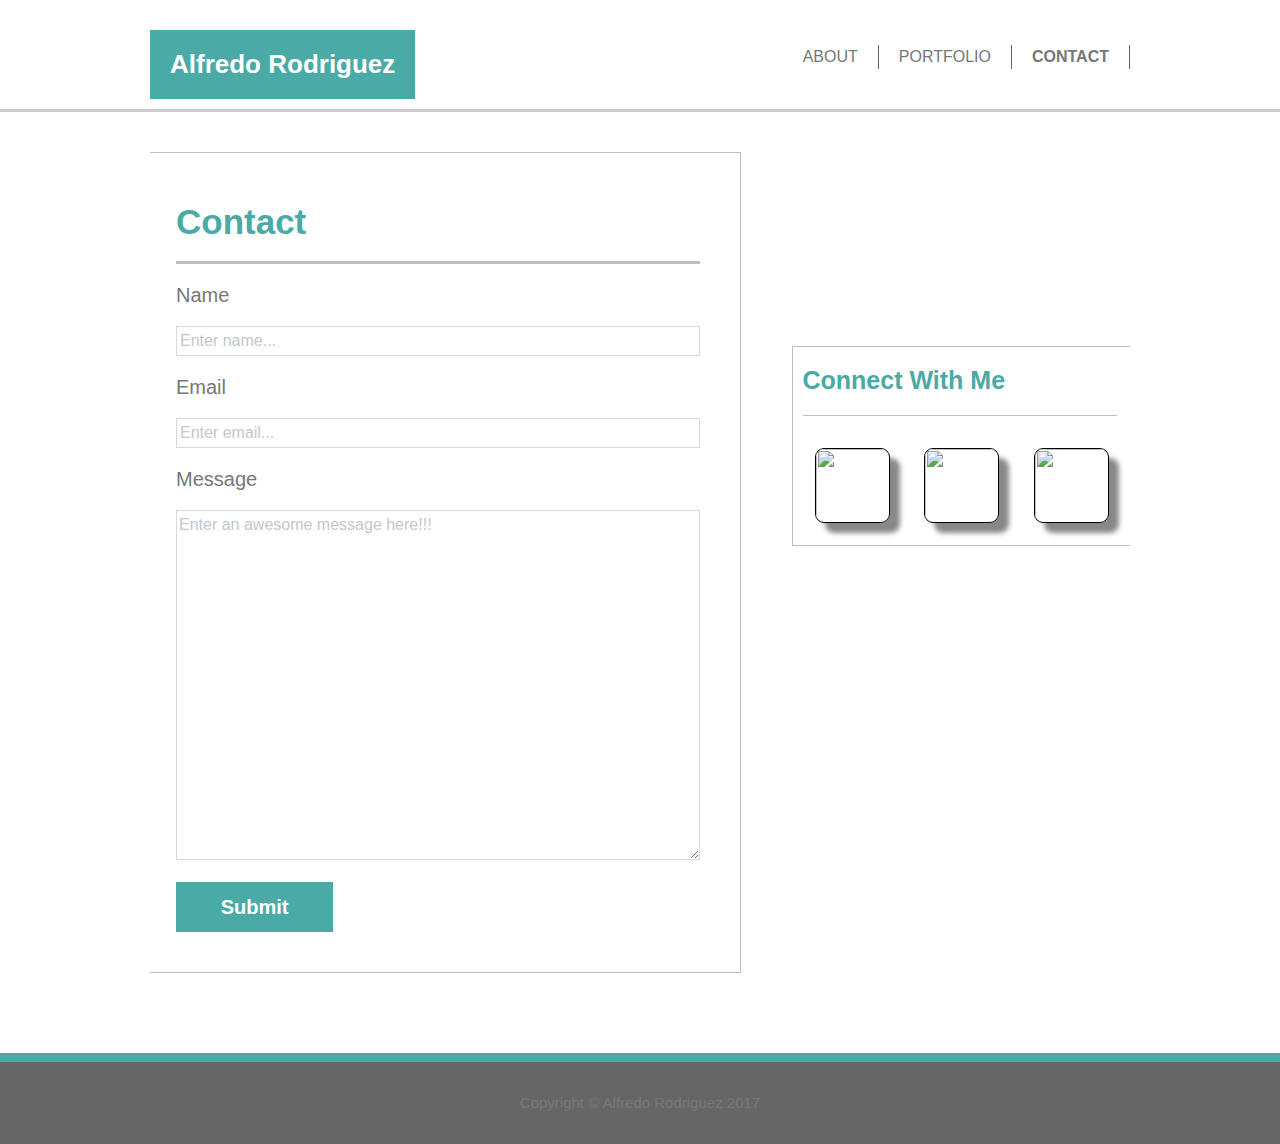
==== contact.html @ 655eb9aa "Pre-Final" ====
<!--
    Alfredo Rodriguez
    Date:
 -->

<!DOCTYPE html>
<html lang="en">
<head>

    <meta charset="UTF-8">
    <meta name="viewport" content="width=device=width,initial-scale=1, maximum-scale=1 ,user-scalable=no">
    <meta name="author" content="Alfredo Rodriguez">
    <title>Alfredo Rodriguez | About</title>

    <!--Scripts-->
    <!-- Latest compiled and minified CSS -->
    <link rel="stylesheet" href="https://maxcdn.bootstrapcdn.com/bootstrap/3.3.7/css/bootstrap.min.css"
          integrity="sha384-BVYiiSIFeK1dGmJRAkycuHAHRg32OmUcww7on3RYdg4Va+PmSTsz/K68vbdEjh4u" crossorigin="anonymous">

    <link rel="stylesheet" type="text/css" href="assets/css/reset.css">
    <link rel="stylesheet" type="text/css" href="assets/css/style.css">

</head>
<body>

<!--Navbar-->

<header>

    <nav id="mainNav" class="navbar navbar-default navbar-fixed-top navbar-custom affix-top">

        <div class="container-fluid">

            <div id="brandName">

                <h1> Alfredo Rodriguez </h1>

            </div>

            <ul>
                <li><a href="index.html">About</a></li>
                <li><a href="portfolio.html">Portfolio</a></li>
                <li class="current"><a href="contact.html">Contact</a></li>
            </ul>

        </div>

    </nav>

</header>


<div class="container-fluid">

    <div class="row">

        <div class="col-md-6" id="contactForm">

            <h1>
                Contact
            </h1>

            <hr>

            <form>

                <h2>Name</h2>

                <!--input forms-->

                <input type="name" placeholder="Enter name...">


                <h2>Email</h2>


                <input type="email" placeholder="Enter email...">


                <h2>Message</h2>

                <!--Text box that resizes-->

                <textarea placeholder="Enter an awesome message here!!!"></textarea>


                <br>

                <button type="submit" class="button_1">Submit</button>

            </form>

        </div>

    </div>

    <div class="row">

        <div class="col-sm-6" id="sidebar">

            <h1>Connect With Me</h1>

            <hr>

            <div class="links">
                <a href="https://github.com/alrod909" target="_blank"> <img
                        src="assets/images/github-logo.png"></a>

            </div>

            <div class="links">

                <a href="https://www.linkedin.com/in/alfredo-wiesner-5aa334a3/" target="_blank"> <img
                        src="assets/images/linkedin.png"></a>

            </div>

            <div class="links">

                <a href="https://stackoverflow.com/users/7982074/alfredo-rodriguez" target="_blank"> <img
                        src="assets/images/stackoverflow.png"></a>
            </div>


        </div>

    </div>


</div>


<footer class="text-center">

    <div class="footer-below">
        <div class="container-fluid">
            <div class="row">
                <div class="col-lg-12">
                    Copyright © Alfredo Rodriguez 2017
                </div>
            </div>
        </div>
    </div>

</footer>

</body>
</html>
---- assets/css/style.css ----
/*
    Global Page Settings
 */
body {
    font: 15px/1.5 Arial, Helvetica, sans-serif;
    padding: 0;
    margin: 0;
    background: url('../images/dark-triangles.png');

}

/*
    Global Changes
 */
.container-fluid {
    width: 980px;
    margin: 0 auto;
    overflow: hidden;


    padding-left: 0;
    padding-right: 0;
}

ul {
    margin: 0;
    padding: 0;
}

/*
    Header
 */

#mainNav {
    background: white;
    color: #777777;
    padding-top: 10px;
    min-height: 70px;

    border-bottom: #cbcbcb 3px solid;

    position: fixed;
    width: 100%;

    margin-bottom: 40px;

    z-index: 5;
}

#mainNav a {
    color: #777777;
    text-decoration: none;
    text-transform: uppercase;
    font-size: 16px;
}

#mainNav li {

    float: left;
    display: inline;
    padding: 0 20px 0 20px;

    border-right: #666666 1px solid;
}

#mainNav #brandName {
    float: left;
    margin-left: auto;

}

#mainNav #brandName h1 {
    color: white;
    font-weight: bold;
    font-size: 26px;

    background: #4aaaa5;


    padding: 20px;
}

#mainNav ul
{
    float: right;
    margin-top: 35px;
}

#mainNav .current, #mainNav a:hover {
    color: #666666;
    font-weight: bold;
}

/*
    Main Section
 */

/*
    About Me Box | ABOUT PAGE
 */

#aboutMeBox {
    float: left;
    position: relative;
    border: #bebebe 1px solid;

    margin-top: 15%;
    margin-bottom: 25px;


    width: 60%;
    height: auto;

    padding: 20px 40px 20px 40px;


    background: white;

    overflow: hidden;
}

#aboutMeBox #pic {

    float: left;
    text-align: left;
    width: 250px;
    height: 300px;

    margin-top: 10px;
    margin-left: 10px;
    margin-right: 20px;


}

#aboutMeBox h1 {
    margin-top: 10px;
    margin-bottom: 10px;

    color: #4aaaa5;
    text-align: left;
    font-size: 35px;
    font-weight: bold;
}

#aboutMeBox p {
    text-align: justify;
    font-size: 20px;

    margin-left: 20px;
}

#aboutMeBox #p1 {
    margin-bottom: 40px;
}


#aboutMeBox hr
{
    color: #bebebe;
    background: #bebebe;

    height: 3px;
    border: 0;
    margin-bottom: 20px;
}

/*
    Portfolio Box | PORTFOLIO PAGE
 */
#portfolioBox {
    float: left;
    position: relative;
    border: #bebebe 1px solid;

    margin-top: 15%;
    margin-bottom: 0;

    width: 60%;
    height: auto;

    padding: 30px;
    background: white;

    overflow: hidden;
}

#portfolioBox h1 {
    margin-top: 10px;
    margin-bottom: 10px;

    color: #4aaaa5;
    text-align: left;
    font-size: 35px;
    font-weight: bold;
}

#portfolioBox hr
{
    color: #bebebe;
    background: #bebebe;
    height: 3px;
    border: 0;
    margin-bottom: 20px;
}

.portfolioPics img
{
    width: 100%;
    height: 100%;

    position: relative;
}

.portfolioPics
{
    float: left;
    text-align: center;
    padding: 2px;

    width: 40%;

    margin: 20px 15px 20px 35px;
}

.portfolioPics h3 {

    position: static;
    bottom: 10px;

    width: 100%;
    padding: 15px;
    margin-bottom: 0;

    font-weight: Bold;
    font-size: 20px;
    line-height: 30px;
    color: #fff;


    text-align: center;
    background: #4aaaa5;
    border-bottom: 0;
}

/*
    Contact Box | CONTACT PAGE
 */
#contactForm {
    float: left;
    border: #bebebe 1px solid;

    margin-top: 15%;
    margin-bottom: 0;

    width: 60%;
    height: auto;

    padding: 40px;
    background: white;

    overflow:auto;
}


#contactForm h1 {
    margin-top: 10px;
    margin-bottom: 10px;

    color: #4aaaa5;
    text-align: left;
    font-size: 35px;
    font-weight: bold;
}

#contactForm hr
{
    color: #bebebe;
    background: #bebebe;
    height: 3px;
    border: 0;
    margin-bottom: 20px;
}

#contactForm h2 {
    color: #777777;
    font-size: 20px;

    margin-top: 20px;
    margin-bottom: 20px;
}

#contactForm input {
    padding: 3px;

    height: 30px;
    width: 100%;

    border: #d4dade 1px solid;

    color: #777777;
    font-size: 16px;
}

#contactForm textarea
{
    height: 350px;
    width: 100%;
    margin-bottom: 15px;

    border: #d4dade 1px solid;

    resize: both;

    text-align: left;
    font-size: 16px;
    color: #777777;
}

/*
    Placeholder Font Style

    This code is pretty awesome because
    it's used for every different browser
 */
::-webkit-input-placeholder { /* Chrome/Opera/Safari */
    color: #c2c8cc;
    font-size: 16px;
}

::-moz-placeholder { /* Firefox 19+ */
    color: #c2c8cc;
    font-size: 16px;
}

:-ms-input-placeholder { /* IE 10+ */
    color: #c2c8cc;
    font-size: 16px;
}

:-moz-placeholder { /* Firefox 18- */
    color: #c2c8cc;
    font-size: 16px;
}

/*
    Button Settings
 */
#contactForm .button_1
{
    background: #4aaaa5;
    border: 0;
    padding-left: 20px;
    padding-right: 20px;

    height: 50px;
    width: 30%;

    color: white;
    font-size: 20px;
    font-weight: bold;

}

/*
    Sidebar Box and Links
 */
#sidebar {
    float: right;
    position: relative;
    width: 35%;
    height: auto;

    padding: 10px;
    background: white;

    border: #bebebe 1px solid;

    margin-top: -62%;
    margin-right: auto;
}



#sidebar h1 {
    margin-top: 10px;
    margin-bottom: 10px;

    color: #4aaaa5;
    text-align: left;
    font-size: 25px;
    font-weight: bold;
}

#sidebar .links {
    float: left;
    text-align: center;
    padding: 2px;
    width: 30%;

    margin: 10px 10px 10px 0;
}

#sidebar .links img {
    width: 75px;
    height: 75px;

    box-shadow: 10px 10px 5px #888888;

    border-radius: 9px;
    border: 1px solid black;

}

#sidebar hr
{
    color: #bebebe;
    background: #bebebe;
    height: 1px;
    border: 0;

    margin-bottom: 20px;
    margin-left: 0;

    width: 95%;
}

/*
    Footer
 */
footer {
    background: #666666;
    padding: 30px;

    position: relative;
    bottom: 0;
    width: 100%;

    margin-top: 80px;

    color: #777777;
    text-align: center;

    border-top: #4aaaa5 9px solid;
}


@media screen and (max-width: 768px){

    .container-fluid
    {
        width: 100%;
    }

    #mainNav
    {
        width: 100%;
    }

    #mainNav
    {
        float: left;
    }

    #mainNav #brandName {
        margin: auto;
    }

    #sidebar
    {
        float: left;
        position: relative;
        width: 80%;

        left: 10%;
        right: 10%;

        margin-bottom: 10px;
        margin-top: 10px;
    }

    #aboutMeBox
    {
        position: relative;
        width: 80%;

        left: 10%;
        right: 10%;

        margin-bottom: 10px;
    }

    #aboutMeBox h1
    {
        font-size: 30px;
    }

    #aboutMeBox #pic
    {
        width: 200px;
        height: 250px;
    }

    #aboutMeBox #p1
    {
        font-size: 18px;
    }

    #aboutMeBox #p2
    {
        font-size: 18px;
    }

    #portfolioBox
    {
        position: relative;
        width: 80%;

        left: 10%;
        right: 10%;

        margin-bottom: 10px;
    }

    #contactForm
    {
        position: relative;
        width: 80%;

        left: 10%;
        right: 10%;

        margin-bottom: 10px;
    }

    footer
    {
        position: relative;
        width: 100%;
    }

}

@media screen and (max-width: 640px) {

    #mainNav #brandName
    {
        width: 100%;
        text-align: center;
    }

    #mainNav #brandName h1
    {
        font-size: 30px;
    }

    #mainNav
    {
        padding-top: 0;
    }

    #mainNav
    {
        width: 100%;
        margin-top: 0;
        margin-bottom: 30px;
    }

    #mainNav li {
        padding: 0 65px 0 60px;

        border: 0;
    }

    #mainNav ul
    {
        margin-top: 10px;
    }

    #aboutMeBox
    {
        margin-top: 25%;
    }

    #portfolioBox
    {
        margin-top: 25%;
    }

    .portfolioPics
    {
        width: 80%;
    }

    .portfolioPics h3
    {
        width: 100%;
    }

    #contactForm
    {
        margin-top: 25%;
    }

    #sidebar
    {
        margin-bottom: 0;
    }

    footer
    {
        margin-top: 45px;
    }
}
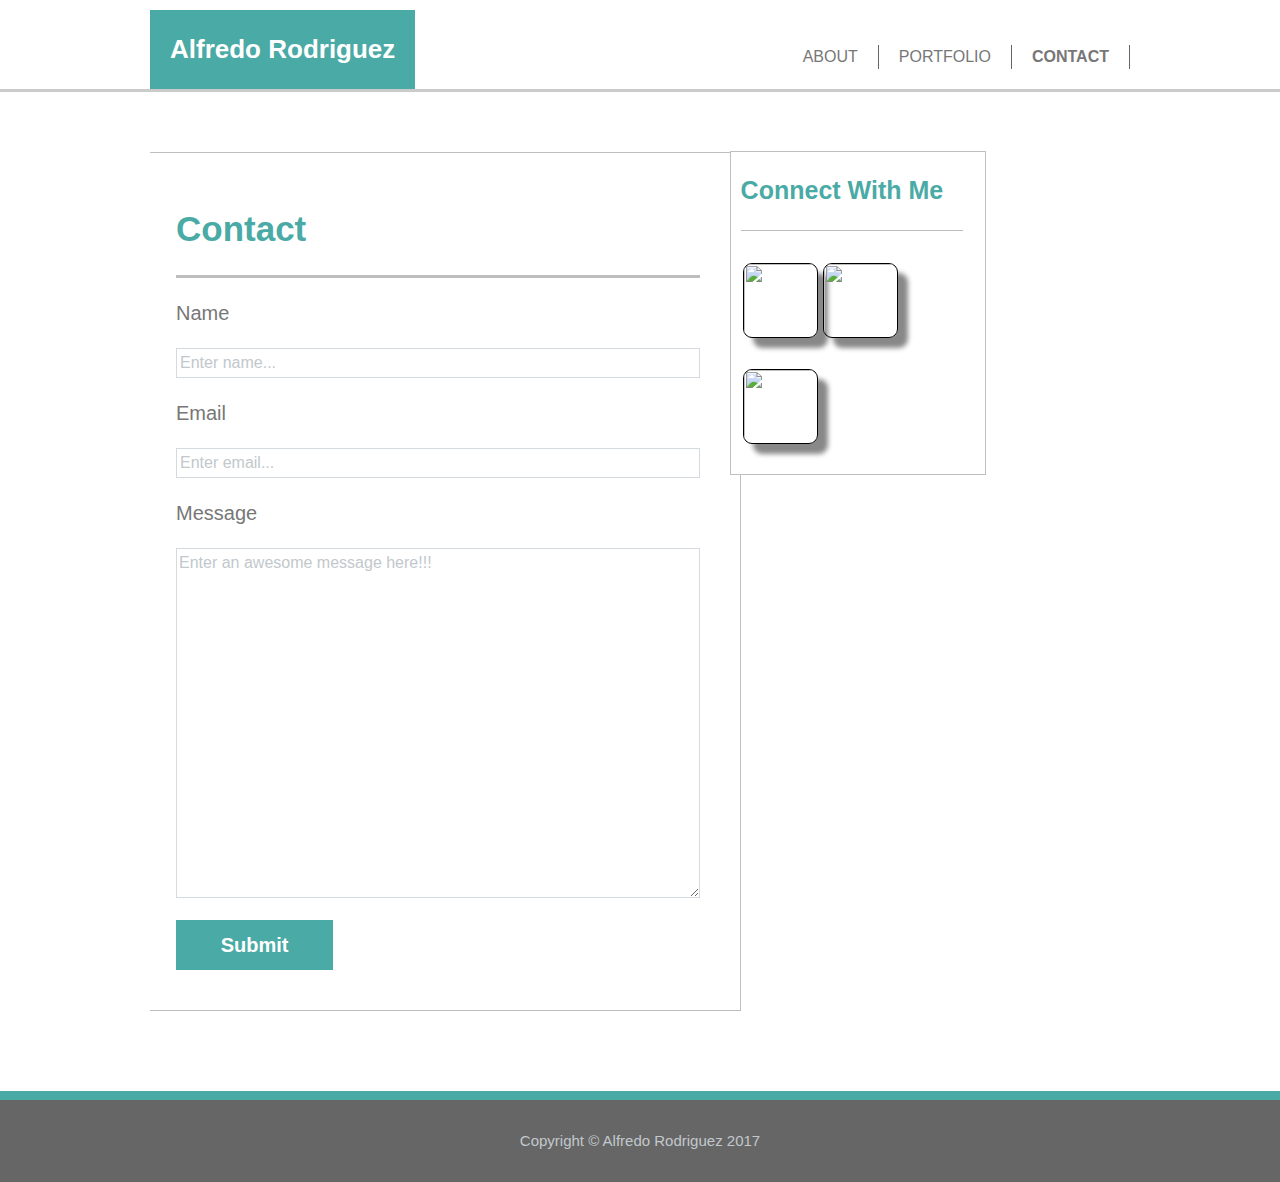
==== commit 004050d8: "Final Edits" ====
--- a/contact.html
+++ b/contact.html
@@ -1,7 +1,6 @@
-<!--
-    Alfredo Rodriguez
-    Date:
- -->
+<!--Author: Alfredo Rodriguez-->
+<!--File: HTML - contact.html-->
+<!--Date: 6/21/2017-->
 
 <!DOCTYPE html>
 <html lang="en">
--- a/assets/css/style.css
+++ b/assets/css/style.css
@@ -33,7 +33,7 @@
 
 #mainNav {
     background: white;
-    color: #777777;
+
     padding-top: 10px;
     min-height: 70px;
 
@@ -76,7 +76,6 @@
 
     background: #4aaaa5;
 
-
     padding: 20px;
 }
 
@@ -96,6 +95,72 @@
  */
 
 /*
+    Sidebar Box and Links
+ */
+#sidebar {
+    float: right;
+    position: absolute;
+    width: 20%;
+    height: auto;
+
+    padding: 10px;
+    background: white;
+
+    border: #bebebe 1px solid;
+
+    top: 151px;
+    right: 23%;
+
+    margin-top: auto;
+    margin-right: auto;
+}
+
+
+
+#sidebar h1 {
+    margin-top: 10px;
+    margin-bottom: 10px;
+
+    color: #4aaaa5;
+    text-align: left;
+    font-size: 25px;
+    font-weight: bold;
+}
+
+#sidebar .links {
+    float: left;
+    text-align: center;
+    padding: 2px;
+    width: 30%;
+
+    margin: 10px 10px 10px 0;
+}
+
+#sidebar .links img {
+    width: 75px;
+    height: 75px;
+
+    box-shadow: 10px 10px 5px #888888;
+
+    border-radius: 9px;
+    border: 1px solid black;
+
+}
+
+#sidebar hr
+{
+    color: #bebebe;
+    background: #bebebe;
+    height: 1px;
+    border: 0;
+
+    margin-bottom: 20px;
+    margin-left: 0;
+
+    width: 95%;
+}
+
+/*
     About Me Box | ABOUT PAGE
  */
 
@@ -105,7 +170,7 @@
     border: #bebebe 1px solid;
 
     margin-top: 15%;
-    margin-bottom: 25px;
+    margin-bottom: 8%;
 
 
     width: 60%;
@@ -146,6 +211,7 @@
 #aboutMeBox p {
     text-align: justify;
     font-size: 20px;
+    color: #777777;
 
     margin-left: 20px;
 }
@@ -362,68 +428,7 @@
 
 }
 
-/*
-    Sidebar Box and Links
- */
-#sidebar {
-    float: right;
-    position: relative;
-    width: 35%;
-    height: auto;
-
-    padding: 10px;
-    background: white;
-
-    border: #bebebe 1px solid;
-
-    margin-top: -62%;
-    margin-right: auto;
-}
-
-
-
-#sidebar h1 {
-    margin-top: 10px;
-    margin-bottom: 10px;
-
-    color: #4aaaa5;
-    text-align: left;
-    font-size: 25px;
-    font-weight: bold;
-}
-
-#sidebar .links {
-    float: left;
-    text-align: center;
-    padding: 2px;
-    width: 30%;
-
-    margin: 10px 10px 10px 0;
-}
-
-#sidebar .links img {
-    width: 75px;
-    height: 75px;
-
-    box-shadow: 10px 10px 5px #888888;
-
-    border-radius: 9px;
-    border: 1px solid black;
-
-}
-
-#sidebar hr
-{
-    color: #bebebe;
-    background: #bebebe;
-    height: 1px;
-    border: 0;
-
-    margin-bottom: 20px;
-    margin-left: 0;
-
-    width: 95%;
-}
+
 
 /*
     Footer
@@ -438,7 +443,7 @@
 
     margin-top: 80px;
 
-    color: #777777;
+    color: #c2c8cc;
     text-align: center;
 
     border-top: #4aaaa5 9px solid;
@@ -471,6 +476,9 @@
         float: left;
         position: relative;
         width: 80%;
+        height: auto;
+
+        top: auto;
 
         left: 10%;
         right: 10%;
@@ -611,4 +619,35 @@
     {
         margin-top: 45px;
     }
+}
+
+/*
+    Animations
+ */
+
+/*
+    Makes the body of the web pages to slowly become noticeable after a couple of seconds
+ */
+
+.row {
+    -webkit-animation-name: opacityExample; /* Safari 4.0 - 8.0 */
+    -webkit-animation-duration: 4s; /* Safari 4.0 - 8.0 */
+    animation-name: opacityExample;
+    animation-duration: 4s;
+}
+
+/* Safari 4.0 - 8.0 */
+@-webkit-keyframes opacityExample {
+    0%   {opacity: 0.25;}
+    25%  {opacity: 0.50;}
+    50%  {opacity: 0.75;}
+    100% {opacity: 1.0;}
+}
+
+/* Standard syntax */
+@keyframes opacityExample {
+    0%   {opacity: 0.25;}
+    25%  {opacity: 0.50;}
+    50%  {opacity: 0.75;}
+    100% {opacity: 1.0;}
 }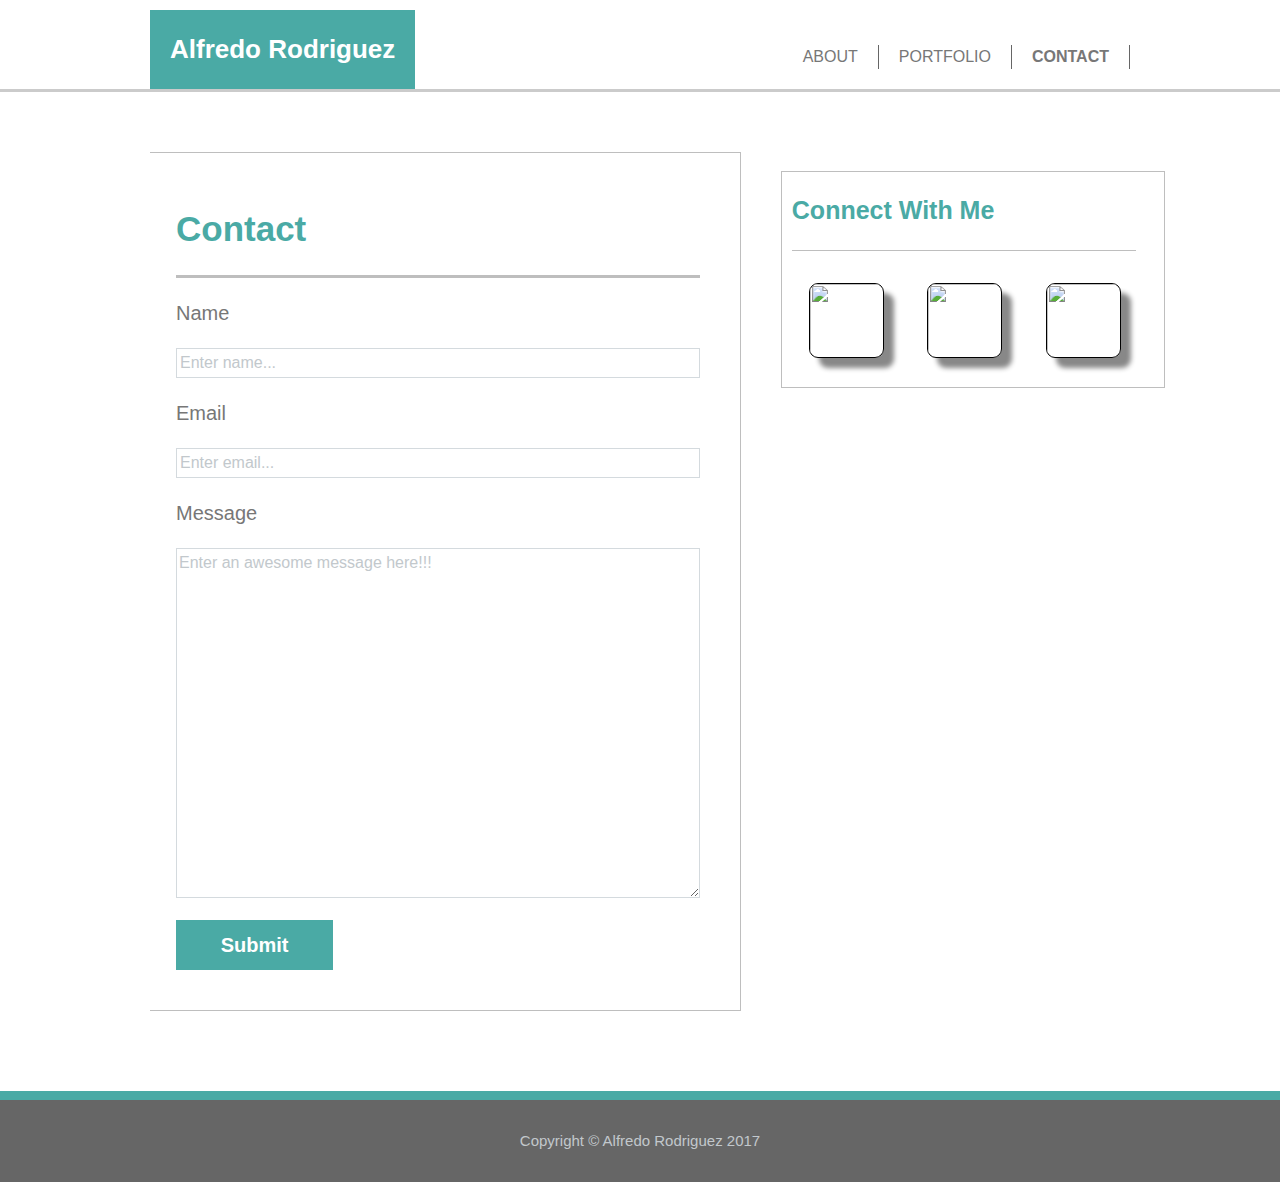
==== commit 0f0432cd: "Final-ish" ====
--- a/contact.html
+++ b/contact.html
@@ -1,147 +1,147 @@
-<!--Author: Alfredo Rodriguez-->
-<!--File: HTML - contact.html-->
-<!--Date: 6/21/2017-->
-
-<!DOCTYPE html>
-<html lang="en">
-<head>
-
-    <meta charset="UTF-8">
-    <meta name="viewport" content="width=device=width,initial-scale=1, maximum-scale=1 ,user-scalable=no">
-    <meta name="author" content="Alfredo Rodriguez">
-    <title>Alfredo Rodriguez | About</title>
-
-    <!--Scripts-->
-    <!-- Latest compiled and minified CSS -->
-    <link rel="stylesheet" href="https://maxcdn.bootstrapcdn.com/bootstrap/3.3.7/css/bootstrap.min.css"
-          integrity="sha384-BVYiiSIFeK1dGmJRAkycuHAHRg32OmUcww7on3RYdg4Va+PmSTsz/K68vbdEjh4u" crossorigin="anonymous">
-
-    <link rel="stylesheet" type="text/css" href="assets/css/reset.css">
-    <link rel="stylesheet" type="text/css" href="assets/css/style.css">
-
-</head>
-<body>
-
-<!--Navbar-->
-
-<header>
-
-    <nav id="mainNav" class="navbar navbar-default navbar-fixed-top navbar-custom affix-top">
-
-        <div class="container-fluid">
-
-            <div id="brandName">
-
-                <h1> Alfredo Rodriguez </h1>
-
-            </div>
-
-            <ul>
-                <li><a href="index.html">About</a></li>
-                <li><a href="portfolio.html">Portfolio</a></li>
-                <li class="current"><a href="contact.html">Contact</a></li>
-            </ul>
-
-        </div>
-
-    </nav>
-
-</header>
-
-
-<div class="container-fluid">
-
-    <div class="row">
-
-        <div class="col-md-6" id="contactForm">
-
-            <h1>
-                Contact
-            </h1>
-
-            <hr>
-
-            <form>
-
-                <h2>Name</h2>
-
-                <!--input forms-->
-
-                <input type="name" placeholder="Enter name...">
-
-
-                <h2>Email</h2>
-
-
-                <input type="email" placeholder="Enter email...">
-
-
-                <h2>Message</h2>
-
-                <!--Text box that resizes-->
-
-                <textarea placeholder="Enter an awesome message here!!!"></textarea>
-
-
-                <br>
-
-                <button type="submit" class="button_1">Submit</button>
-
-            </form>
-
-        </div>
-
-    </div>
-
-    <div class="row">
-
-        <div class="col-sm-6" id="sidebar">
-
-            <h1>Connect With Me</h1>
-
-            <hr>
-
-            <div class="links">
-                <a href="https://github.com/alrod909" target="_blank"> <img
-                        src="assets/images/github-logo.png"></a>
-
-            </div>
-
-            <div class="links">
-
-                <a href="https://www.linkedin.com/in/alfredo-wiesner-5aa334a3/" target="_blank"> <img
-                        src="assets/images/linkedin.png"></a>
-
-            </div>
-
-            <div class="links">
-
-                <a href="https://stackoverflow.com/users/7982074/alfredo-rodriguez" target="_blank"> <img
-                        src="assets/images/stackoverflow.png"></a>
-            </div>
-
-
-        </div>
-
-    </div>
-
-
-</div>
-
-
-<footer class="text-center">
-
-    <div class="footer-below">
-        <div class="container-fluid">
-            <div class="row">
-                <div class="col-lg-12">
-                    Copyright © Alfredo Rodriguez 2017
-                </div>
-            </div>
-        </div>
-    </div>
-
-</footer>
-
-</body>
+<!--Author: Alfredo Rodriguez-->
+<!--File: HTML - contact.html-->
+<!--Date: 6/21/2017-->
+
+<!DOCTYPE html>
+<html lang="en">
+<head>
+
+    <meta charset="UTF-8">
+    <meta name="viewport" content="width=device=width,initial-scale=1, maximum-scale=1 ,user-scalable=no">
+    <meta name="author" content="Alfredo Rodriguez">
+    <title>Alfredo Rodriguez | About</title>
+
+    <!--Scripts-->
+    <!-- Latest compiled and minified CSS -->
+    <link rel="stylesheet" href="https://maxcdn.bootstrapcdn.com/bootstrap/3.3.7/css/bootstrap.min.css"
+          integrity="sha384-BVYiiSIFeK1dGmJRAkycuHAHRg32OmUcww7on3RYdg4Va+PmSTsz/K68vbdEjh4u" crossorigin="anonymous">
+
+    <link rel="stylesheet" type="text/css" href="assets/css/reset.css">
+    <link rel="stylesheet" type="text/css" href="assets/css/style.css">
+
+</head>
+<body>
+
+<!--Navbar-->
+
+<header>
+
+    <nav id="mainNav" class="navbar navbar-default navbar-fixed-top navbar-custom affix-top">
+
+        <div class="container-fluid">
+
+            <div id="brandName">
+
+                <h1> Alfredo Rodriguez </h1>
+
+            </div>
+
+            <ul>
+                <li><a href="index.html">About</a></li>
+                <li><a href="portfolio.html">Portfolio</a></li>
+                <li class="current"><a href="contact.html">Contact</a></li>
+            </ul>
+
+        </div>
+
+    </nav>
+
+</header>
+
+
+<div class="container-fluid">
+
+    <div class="row">
+
+        <div class="col-md-6" id="contactForm">
+
+            <h1>
+                Contact
+            </h1>
+
+            <hr>
+
+            <form>
+
+                <h2>Name</h2>
+
+                <!--input forms-->
+
+                <input type="name" placeholder="Enter name...">
+
+
+                <h2>Email</h2>
+
+
+                <input type="email" placeholder="Enter email...">
+
+
+                <h2>Message</h2>
+
+                <!--Text box that resizes-->
+
+                <textarea placeholder="Enter an awesome message here!!!"></textarea>
+
+
+                <br>
+
+                <button type="submit" class="button_1">Submit</button>
+
+            </form>
+
+        </div>
+
+    </div>
+
+    <div class="row">
+
+        <div class="col-sm-6" id="sidebar">
+
+            <h1>Connect With Me</h1>
+
+            <hr>
+
+            <div class="links">
+                <a href="https://github.com/alrod909" target="_blank"> <img
+                        src="assets/images/github-logo.png"></a>
+
+            </div>
+
+            <div class="links">
+
+                <a href="https://www.linkedin.com/in/alfredo-wiesner-5aa334a3/" target="_blank"> <img
+                        src="assets/images/linkedin.png"></a>
+
+            </div>
+
+            <div class="links">
+
+                <a href="https://stackoverflow.com/users/7982074/alfredo-rodriguez" target="_blank"> <img
+                        src="assets/images/stackoverflow.png"></a>
+            </div>
+
+
+        </div>
+
+    </div>
+
+
+</div>
+
+
+<footer class="text-center">
+
+    <div class="footer-below">
+        <div class="container-fluid">
+            <div class="row">
+                <div class="col-lg-12">
+                    Copyright © Alfredo Rodriguez 2017
+                </div>
+            </div>
+        </div>
+    </div>
+
+</footer>
+
+</body>
 </html>--- a/assets/css/style.css
+++ b/assets/css/style.css
@@ -1,653 +1,656 @@
-/*
-    Global Page Settings
- */
-body {
-    font: 15px/1.5 Arial, Helvetica, sans-serif;
-    padding: 0;
-    margin: 0;
-    background: url('../images/dark-triangles.png');
-
-}
-
-/*
-    Global Changes
- */
-.container-fluid {
-    width: 980px;
-    margin: 0 auto;
-    overflow: hidden;
-
-
-    padding-left: 0;
-    padding-right: 0;
-}
-
-ul {
-    margin: 0;
-    padding: 0;
-}
-
-/*
-    Header
- */
-
-#mainNav {
-    background: white;
-
-    padding-top: 10px;
-    min-height: 70px;
-
-    border-bottom: #cbcbcb 3px solid;
-
-    position: fixed;
-    width: 100%;
-
-    margin-bottom: 40px;
-
-    z-index: 5;
-}
-
-#mainNav a {
-    color: #777777;
-    text-decoration: none;
-    text-transform: uppercase;
-    font-size: 16px;
-}
-
-#mainNav li {
-
-    float: left;
-    display: inline;
-    padding: 0 20px 0 20px;
-
-    border-right: #666666 1px solid;
-}
-
-#mainNav #brandName {
-    float: left;
-    margin-left: auto;
-
-}
-
-#mainNav #brandName h1 {
-    color: white;
-    font-weight: bold;
-    font-size: 26px;
-
-    background: #4aaaa5;
-
-    padding: 20px;
-}
-
-#mainNav ul
-{
-    float: right;
-    margin-top: 35px;
-}
-
-#mainNav .current, #mainNav a:hover {
-    color: #666666;
-    font-weight: bold;
-}
-
-/*
-    Main Section
- */
-
-/*
-    Sidebar Box and Links
- */
-#sidebar {
-    float: right;
-    position: absolute;
-    width: 20%;
-    height: auto;
-
-    padding: 10px;
-    background: white;
-
-    border: #bebebe 1px solid;
-
-    top: 151px;
-    right: 23%;
-
-    margin-top: auto;
-    margin-right: auto;
-}
-
-
-
-#sidebar h1 {
-    margin-top: 10px;
-    margin-bottom: 10px;
-
-    color: #4aaaa5;
-    text-align: left;
-    font-size: 25px;
-    font-weight: bold;
-}
-
-#sidebar .links {
-    float: left;
-    text-align: center;
-    padding: 2px;
-    width: 30%;
-
-    margin: 10px 10px 10px 0;
-}
-
-#sidebar .links img {
-    width: 75px;
-    height: 75px;
-
-    box-shadow: 10px 10px 5px #888888;
-
-    border-radius: 9px;
-    border: 1px solid black;
-
-}
-
-#sidebar hr
-{
-    color: #bebebe;
-    background: #bebebe;
-    height: 1px;
-    border: 0;
-
-    margin-bottom: 20px;
-    margin-left: 0;
-
-    width: 95%;
-}
-
-/*
-    About Me Box | ABOUT PAGE
- */
-
-#aboutMeBox {
-    float: left;
-    position: relative;
-    border: #bebebe 1px solid;
-
-    margin-top: 15%;
-    margin-bottom: 8%;
-
-
-    width: 60%;
-    height: auto;
-
-    padding: 20px 40px 20px 40px;
-
-
-    background: white;
-
-    overflow: hidden;
-}
-
-#aboutMeBox #pic {
-
-    float: left;
-    text-align: left;
-    width: 250px;
-    height: 300px;
-
-    margin-top: 10px;
-    margin-left: 10px;
-    margin-right: 20px;
-
-
-}
-
-#aboutMeBox h1 {
-    margin-top: 10px;
-    margin-bottom: 10px;
-
-    color: #4aaaa5;
-    text-align: left;
-    font-size: 35px;
-    font-weight: bold;
-}
-
-#aboutMeBox p {
-    text-align: justify;
-    font-size: 20px;
-    color: #777777;
-
-    margin-left: 20px;
-}
-
-#aboutMeBox #p1 {
-    margin-bottom: 40px;
-}
-
-
-#aboutMeBox hr
-{
-    color: #bebebe;
-    background: #bebebe;
-
-    height: 3px;
-    border: 0;
-    margin-bottom: 20px;
-}
-
-/*
-    Portfolio Box | PORTFOLIO PAGE
- */
-#portfolioBox {
-    float: left;
-    position: relative;
-    border: #bebebe 1px solid;
-
-    margin-top: 15%;
-    margin-bottom: 0;
-
-    width: 60%;
-    height: auto;
-
-    padding: 30px;
-    background: white;
-
-    overflow: hidden;
-}
-
-#portfolioBox h1 {
-    margin-top: 10px;
-    margin-bottom: 10px;
-
-    color: #4aaaa5;
-    text-align: left;
-    font-size: 35px;
-    font-weight: bold;
-}
-
-#portfolioBox hr
-{
-    color: #bebebe;
-    background: #bebebe;
-    height: 3px;
-    border: 0;
-    margin-bottom: 20px;
-}
-
-.portfolioPics img
-{
-    width: 100%;
-    height: 100%;
-
-    position: relative;
-}
-
-.portfolioPics
-{
-    float: left;
-    text-align: center;
-    padding: 2px;
-
-    width: 40%;
-
-    margin: 20px 15px 20px 35px;
-}
-
-.portfolioPics h3 {
-
-    position: static;
-    bottom: 10px;
-
-    width: 100%;
-    padding: 15px;
-    margin-bottom: 0;
-
-    font-weight: Bold;
-    font-size: 20px;
-    line-height: 30px;
-    color: #fff;
-
-
-    text-align: center;
-    background: #4aaaa5;
-    border-bottom: 0;
-}
-
-/*
-    Contact Box | CONTACT PAGE
- */
-#contactForm {
-    float: left;
-    border: #bebebe 1px solid;
-
-    margin-top: 15%;
-    margin-bottom: 0;
-
-    width: 60%;
-    height: auto;
-
-    padding: 40px;
-    background: white;
-
-    overflow:auto;
-}
-
-
-#contactForm h1 {
-    margin-top: 10px;
-    margin-bottom: 10px;
-
-    color: #4aaaa5;
-    text-align: left;
-    font-size: 35px;
-    font-weight: bold;
-}
-
-#contactForm hr
-{
-    color: #bebebe;
-    background: #bebebe;
-    height: 3px;
-    border: 0;
-    margin-bottom: 20px;
-}
-
-#contactForm h2 {
-    color: #777777;
-    font-size: 20px;
-
-    margin-top: 20px;
-    margin-bottom: 20px;
-}
-
-#contactForm input {
-    padding: 3px;
-
-    height: 30px;
-    width: 100%;
-
-    border: #d4dade 1px solid;
-
-    color: #777777;
-    font-size: 16px;
-}
-
-#contactForm textarea
-{
-    height: 350px;
-    width: 100%;
-    margin-bottom: 15px;
-
-    border: #d4dade 1px solid;
-
-    resize: both;
-
-    text-align: left;
-    font-size: 16px;
-    color: #777777;
-}
-
-/*
-    Placeholder Font Style
-
-    This code is pretty awesome because
-    it's used for every different browser
- */
-::-webkit-input-placeholder { /* Chrome/Opera/Safari */
-    color: #c2c8cc;
-    font-size: 16px;
-}
-
-::-moz-placeholder { /* Firefox 19+ */
-    color: #c2c8cc;
-    font-size: 16px;
-}
-
-:-ms-input-placeholder { /* IE 10+ */
-    color: #c2c8cc;
-    font-size: 16px;
-}
-
-:-moz-placeholder { /* Firefox 18- */
-    color: #c2c8cc;
-    font-size: 16px;
-}
-
-/*
-    Button Settings
- */
-#contactForm .button_1
-{
-    background: #4aaaa5;
-    border: 0;
-    padding-left: 20px;
-    padding-right: 20px;
-
-    height: 50px;
-    width: 30%;
-
-    color: white;
-    font-size: 20px;
-    font-weight: bold;
-
-}
-
-
-
-/*
-    Footer
- */
-footer {
-    background: #666666;
-    padding: 30px;
-
-    position: relative;
-    bottom: 0;
-    width: 100%;
-
-    margin-top: 80px;
-
-    color: #c2c8cc;
-    text-align: center;
-
-    border-top: #4aaaa5 9px solid;
-}
-
-
-@media screen and (max-width: 768px){
-
-    .container-fluid
-    {
-        width: 100%;
-    }
-
-    #mainNav
-    {
-        width: 100%;
-    }
-
-    #mainNav
-    {
-        float: left;
-    }
-
-    #mainNav #brandName {
-        margin: auto;
-    }
-
-    #sidebar
-    {
-        float: left;
-        position: relative;
-        width: 80%;
-        height: auto;
-
-        top: auto;
-
-        left: 10%;
-        right: 10%;
-
-        margin-bottom: 10px;
-        margin-top: 10px;
-    }
-
-    #aboutMeBox
-    {
-        position: relative;
-        width: 80%;
-
-        left: 10%;
-        right: 10%;
-
-        margin-bottom: 10px;
-    }
-
-    #aboutMeBox h1
-    {
-        font-size: 30px;
-    }
-
-    #aboutMeBox #pic
-    {
-        width: 200px;
-        height: 250px;
-    }
-
-    #aboutMeBox #p1
-    {
-        font-size: 18px;
-    }
-
-    #aboutMeBox #p2
-    {
-        font-size: 18px;
-    }
-
-    #portfolioBox
-    {
-        position: relative;
-        width: 80%;
-
-        left: 10%;
-        right: 10%;
-
-        margin-bottom: 10px;
-    }
-
-    #contactForm
-    {
-        position: relative;
-        width: 80%;
-
-        left: 10%;
-        right: 10%;
-
-        margin-bottom: 10px;
-    }
-
-    footer
-    {
-        position: relative;
-        width: 100%;
-    }
-
-}
-
-@media screen and (max-width: 640px) {
-
-    #mainNav #brandName
-    {
-        width: 100%;
-        text-align: center;
-    }
-
-    #mainNav #brandName h1
-    {
-        font-size: 30px;
-    }
-
-    #mainNav
-    {
-        padding-top: 0;
-    }
-
-    #mainNav
-    {
-        width: 100%;
-        margin-top: 0;
-        margin-bottom: 30px;
-    }
-
-    #mainNav li {
-        padding: 0 65px 0 60px;
-
-        border: 0;
-    }
-
-    #mainNav ul
-    {
-        margin-top: 10px;
-    }
-
-    #aboutMeBox
-    {
-        margin-top: 25%;
-    }
-
-    #portfolioBox
-    {
-        margin-top: 25%;
-    }
-
-    .portfolioPics
-    {
-        width: 80%;
-    }
-
-    .portfolioPics h3
-    {
-        width: 100%;
-    }
-
-    #contactForm
-    {
-        margin-top: 25%;
-    }
-
-    #sidebar
-    {
-        margin-bottom: 0;
-    }
-
-    footer
-    {
-        margin-top: 45px;
-    }
-}
-
-/*
-    Animations
- */
-
-/*
-    Makes the body of the web pages to slowly become noticeable after a couple of seconds
- */
-
-.row {
-    -webkit-animation-name: opacityExample; /* Safari 4.0 - 8.0 */
-    -webkit-animation-duration: 4s; /* Safari 4.0 - 8.0 */
-    animation-name: opacityExample;
-    animation-duration: 4s;
-}
-
-/* Safari 4.0 - 8.0 */
-@-webkit-keyframes opacityExample {
-    0%   {opacity: 0.25;}
-    25%  {opacity: 0.50;}
-    50%  {opacity: 0.75;}
-    100% {opacity: 1.0;}
-}
-
-/* Standard syntax */
-@keyframes opacityExample {
-    0%   {opacity: 0.25;}
-    25%  {opacity: 0.50;}
-    50%  {opacity: 0.75;}
-    100% {opacity: 1.0;}
+/*
+    Global Page Settings
+ */
+body {
+    font: 15px/1.5 Arial, Helvetica, sans-serif;
+    padding: 0;
+    margin: 0;
+    background: url('../images/dark-triangles.png');
+
+}
+
+/*
+    Global Changes
+ */
+.container-fluid {
+    width: 980px;
+    margin: 0 auto;
+    overflow: hidden;
+
+
+    padding-left: 0;
+    padding-right: 0;
+}
+
+ul {
+    margin: 0;
+    padding: 0;
+}
+
+
+/*
+    Header
+ */
+
+#mainNav {
+    background: white;
+
+    padding-top: 10px;
+    min-height: 70px;
+
+    border-bottom: #cbcbcb 3px solid;
+
+    position: fixed;
+    width: 100%;
+
+    margin-bottom: 40px;
+
+    z-index: 5;
+}
+
+#mainNav a {
+    color: #777777;
+    text-decoration: none;
+    text-transform: uppercase;
+    font-size: 16px;
+}
+
+#mainNav li {
+    float: left;
+    display: inline;
+    padding: 0 20px 0 20px;
+
+    border-right: #666666 1px solid;
+}
+
+#mainNav #brandName {
+    float: left;
+    margin-left: auto;
+
+}
+
+#mainNav #brandName h1 {
+    color: white;
+    font-weight: bold;
+    font-size: 26px;
+
+    background: #4aaaa5;
+
+    padding: 20px;
+}
+
+#mainNav ul
+{
+    float: right;
+    margin-top: 35px;
+}
+
+#mainNav .current, #mainNav a:hover {
+    color: #666666;
+    font-weight: bold;
+}
+
+/*
+    Main Section
+ */
+
+/*
+    Sidebar Box and Links
+ */
+#sidebar {
+    float: right;
+    position: absolute;
+
+    top: 19%;
+    right: 9%;
+
+    width: 30%;
+    height: auto;
+
+    padding: 10px;
+    background: white;
+
+    border: #bebebe 1px solid;
+
+    margin: auto;
+
+}
+
+
+
+#sidebar h1 {
+    margin-top: 10px;
+    margin-bottom: 10px;
+
+    color: #4aaaa5;
+    text-align: left;
+    font-size: 25px;
+    font-weight: bold;
+}
+
+#sidebar .links {
+    float: left;
+    text-align: center;
+    padding: 2px;
+    width: 30%;
+
+    margin: 10px 10px 10px 0;
+}
+
+#sidebar .links img {
+    width: 75px;
+    height: 75px;
+
+    box-shadow: 10px 10px 5px #888888;
+
+    border-radius: 9px;
+    border: 1px solid black;
+
+}
+
+#sidebar hr
+{
+    color: #bebebe;
+    background: #bebebe;
+    height: 1px;
+    border: 0;
+
+    margin-bottom: 20px;
+    margin-left: 0;
+
+    width: 95%;
+}
+
+/*
+    About Me Box | ABOUT PAGE
+ */
+
+#aboutMeBox {
+    float: left;
+
+
+    border: #bebebe 1px solid;
+
+    margin-top: 15%;
+    margin-bottom: 8%;
+
+    width: 60%;
+    height: auto;
+
+    padding: 20px 40px 20px 40px;
+
+
+    background: white;
+
+    overflow: hidden;
+
+    clear: both;
+}
+
+#aboutMeBox #pic {
+
+    float: left;
+    text-align: left;
+    width: 250px;
+    height: 300px;
+
+    margin-top: 10px;
+    margin-left: 10px;
+    margin-right: 20px;
+
+
+}
+
+#aboutMeBox h1 {
+    margin-top: 10px;
+    margin-bottom: 10px;
+
+    color: #4aaaa5;
+    text-align: left;
+    font-size: 35px;
+    font-weight: bold;
+}
+
+#aboutMeBox p {
+    text-align: justify;
+    font-size: 20px;
+    color: #777777;
+
+    margin-left: 20px;
+}
+
+#aboutMeBox #p1 {
+    margin-bottom: 40px;
+}
+
+
+#aboutMeBox hr
+{
+    color: #bebebe;
+    background: #bebebe;
+
+    height: 3px;
+    border: 0;
+    margin-bottom: 20px;
+}
+
+/*
+    Portfolio Box | PORTFOLIO PAGE
+ */
+#portfolioBox {
+    float: left;
+    position: relative;
+    border: #bebebe 1px solid;
+
+    margin-top: 15%;
+    margin-bottom: 0;
+
+    width: 60%;
+    height: auto;
+
+    padding: 30px;
+    background: white;
+
+    overflow: hidden;
+}
+
+#portfolioBox h1 {
+    margin-top: 10px;
+    margin-bottom: 10px;
+
+    color: #4aaaa5;
+    text-align: left;
+    font-size: 35px;
+    font-weight: bold;
+}
+
+#portfolioBox hr
+{
+    color: #bebebe;
+    background: #bebebe;
+    height: 3px;
+    border: 0;
+    margin-bottom: 20px;
+}
+
+.portfolioPics img
+{
+    width: 100%;
+    height: 100%;
+
+    position: relative;
+}
+
+.portfolioPics
+{
+    float: left;
+    text-align: center;
+    padding: 2px;
+
+    width: 40%;
+
+    margin: 20px 15px 20px 35px;
+}
+
+.portfolioPics h3 {
+
+    position: static;
+    bottom: 10px;
+
+    width: 100%;
+    padding: 15px;
+    margin-bottom: 0;
+
+    font-weight: Bold;
+    font-size: 20px;
+    line-height: 30px;
+    color: #fff;
+
+
+    text-align: center;
+    background: #4aaaa5;
+    border-bottom: 0;
+}
+
+/*
+    Contact Box | CONTACT PAGE
+ */
+#contactForm {
+    float: left;
+    border: #bebebe 1px solid;
+
+    margin-top: 15%;
+    margin-bottom: 0;
+
+    width: 60%;
+    height: auto;
+
+    padding: 40px;
+    background: white;
+
+    overflow:auto;
+}
+
+
+#contactForm h1 {
+    margin-top: 10px;
+    margin-bottom: 10px;
+
+    color: #4aaaa5;
+    text-align: left;
+    font-size: 35px;
+    font-weight: bold;
+}
+
+#contactForm hr
+{
+    color: #bebebe;
+    background: #bebebe;
+    height: 3px;
+    border: 0;
+    margin-bottom: 20px;
+}
+
+#contactForm h2 {
+    color: #777777;
+    font-size: 20px;
+
+    margin-top: 20px;
+    margin-bottom: 20px;
+}
+
+#contactForm input {
+    padding: 3px;
+
+    height: 30px;
+    width: 100%;
+
+    border: #d4dade 1px solid;
+
+    color: #777777;
+    font-size: 16px;
+}
+
+#contactForm textarea
+{
+    height: 350px;
+    width: 100%;
+    margin-bottom: 15px;
+
+    border: #d4dade 1px solid;
+
+    resize: both;
+
+    text-align: left;
+    font-size: 16px;
+    color: #777777;
+}
+
+/*
+    Placeholder Font Style
+
+    This code is pretty awesome because
+    it's used for every different browser
+ */
+::-webkit-input-placeholder { /* Chrome/Opera/Safari */
+    color: #c2c8cc;
+    font-size: 16px;
+}
+
+::-moz-placeholder { /* Firefox 19+ */
+    color: #c2c8cc;
+    font-size: 16px;
+}
+
+:-ms-input-placeholder { /* IE 10+ */
+    color: #c2c8cc;
+    font-size: 16px;
+}
+
+:-moz-placeholder { /* Firefox 18- */
+    color: #c2c8cc;
+    font-size: 16px;
+}
+
+/*
+    Button Settings
+ */
+#contactForm .button_1
+{
+    background: #4aaaa5;
+    border: 0;
+    padding-left: 20px;
+    padding-right: 20px;
+
+    height: 50px;
+    width: 30%;
+
+    color: white;
+    font-size: 20px;
+    font-weight: bold;
+
+}
+
+
+
+/*
+    Footer
+ */
+footer {
+    background: #666666;
+    padding: 30px;
+
+    position: relative;
+    bottom: 0;
+    width: 100%;
+
+    margin-top: 80px;
+
+    color: #c2c8cc;
+    text-align: center;
+
+    border-top: #4aaaa5 9px solid;
+}
+
+
+@media screen and (max-width: 768px){
+
+    .container-fluid
+    {
+        width: 100%;
+    }
+
+    #mainNav
+    {
+        width: 100%;
+    }
+
+    #mainNav
+    {
+        float: left;
+    }
+
+    #mainNav #brandName {
+        margin: auto;
+    }
+
+    #sidebar
+    {
+        float: left;
+        position: relative;
+        width: 80%;
+        height: auto;
+
+        top: auto;
+
+        left: 10%;
+        right: 10%;
+
+        margin-bottom: 10px;
+        margin-top: 10px;
+    }
+
+    #aboutMeBox
+    {
+        position: relative;
+        width: 80%;
+
+        left: 10%;
+        right: 10%;
+
+        margin-bottom: 10px;
+    }
+
+    #aboutMeBox h1
+    {
+        font-size: 30px;
+    }
+
+    #aboutMeBox #pic
+    {
+        width: 200px;
+        height: 250px;
+    }
+
+    #aboutMeBox #p1
+    {
+        font-size: 18px;
+    }
+
+    #aboutMeBox #p2
+    {
+        font-size: 18px;
+    }
+
+    #portfolioBox
+    {
+        position: relative;
+        width: 80%;
+
+        left: 10%;
+        right: 10%;
+
+        margin-bottom: 10px;
+    }
+
+    #contactForm
+    {
+        position: relative;
+        width: 80%;
+
+        left: 10%;
+        right: 10%;
+
+        margin-bottom: 10px;
+    }
+
+    footer
+    {
+        position: relative;
+        width: 100%;
+    }
+
+}
+
+@media screen and (max-width: 640px) {
+
+    #mainNav #brandName
+    {
+        width: 100%;
+        text-align: center;
+    }
+
+    #mainNav #brandName h1
+    {
+        font-size: 30px;
+    }
+
+    #mainNav
+    {
+        padding-top: 0;
+    }
+
+    #mainNav
+    {
+        width: 100%;
+        margin-top: 0;
+        margin-bottom: 30px;
+    }
+
+    #mainNav li {
+        padding: 0 65px 0 60px;
+
+        border: 0;
+    }
+
+    #mainNav ul
+    {
+        margin-top: 10px;
+    }
+
+    #aboutMeBox
+    {
+        margin-top: 25%;
+    }
+
+    #portfolioBox
+    {
+        margin-top: 25%;
+    }
+
+    .portfolioPics
+    {
+        width: 80%;
+    }
+
+    .portfolioPics h3
+    {
+        width: 100%;
+    }
+
+    #contactForm
+    {
+        margin-top: 25%;
+    }
+
+    #sidebar
+    {
+        margin-bottom: 0;
+    }
+
+    footer
+    {
+        margin-top: 45px;
+    }
+}
+
+/*
+    Animations
+ */
+
+/*
+    Makes the body of the web pages to slowly become noticeable after a couple of seconds
+ */
+
+.row {
+    -webkit-animation-name: opacityExample; /* Safari 4.0 - 8.0 */
+    -webkit-animation-duration: 4s; /* Safari 4.0 - 8.0 */
+    animation-name: opacityExample;
+    animation-duration: 4s;
+}
+
+/* Safari 4.0 - 8.0 */
+@-webkit-keyframes opacityExample {
+    0%   {opacity: 0.25;}
+    25%  {opacity: 0.50;}
+    50%  {opacity: 0.75;}
+    100% {opacity: 1.0;}
+}
+
+/* Standard syntax */
+@keyframes opacityExample {
+    0%   {opacity: 0.25;}
+    25%  {opacity: 0.50;}
+    50%  {opacity: 0.75;}
+    100% {opacity: 1.0;}
 }